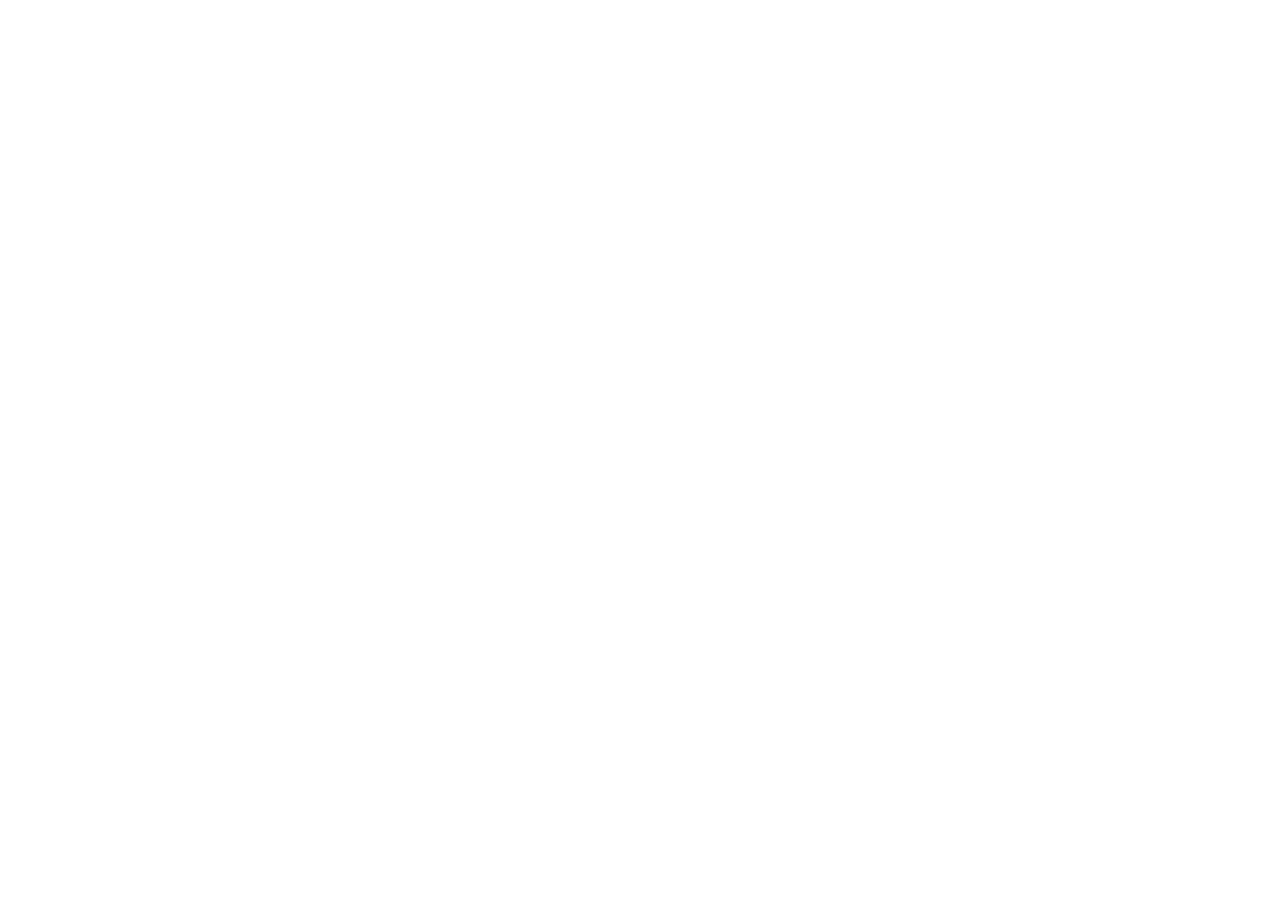
==== e-commerce-card.html @ 32cbb2be "Primeiro commit, tutoriais CSS3" ====
<!DOCTYPE html>
<html lang="pt-br">
<head>
  <meta charset="UTF-8">
  <meta http-equiv="X-UA-Compatible" content="IE=edge">
  <meta name="viewport" content="width=device-width, initial-scale=1.0">
  <title>E-commerce Card</title>
  <link rel="stylesheet" href="/css/e-commerce-card.css">
</head>
<body>
  
</body>
</html>
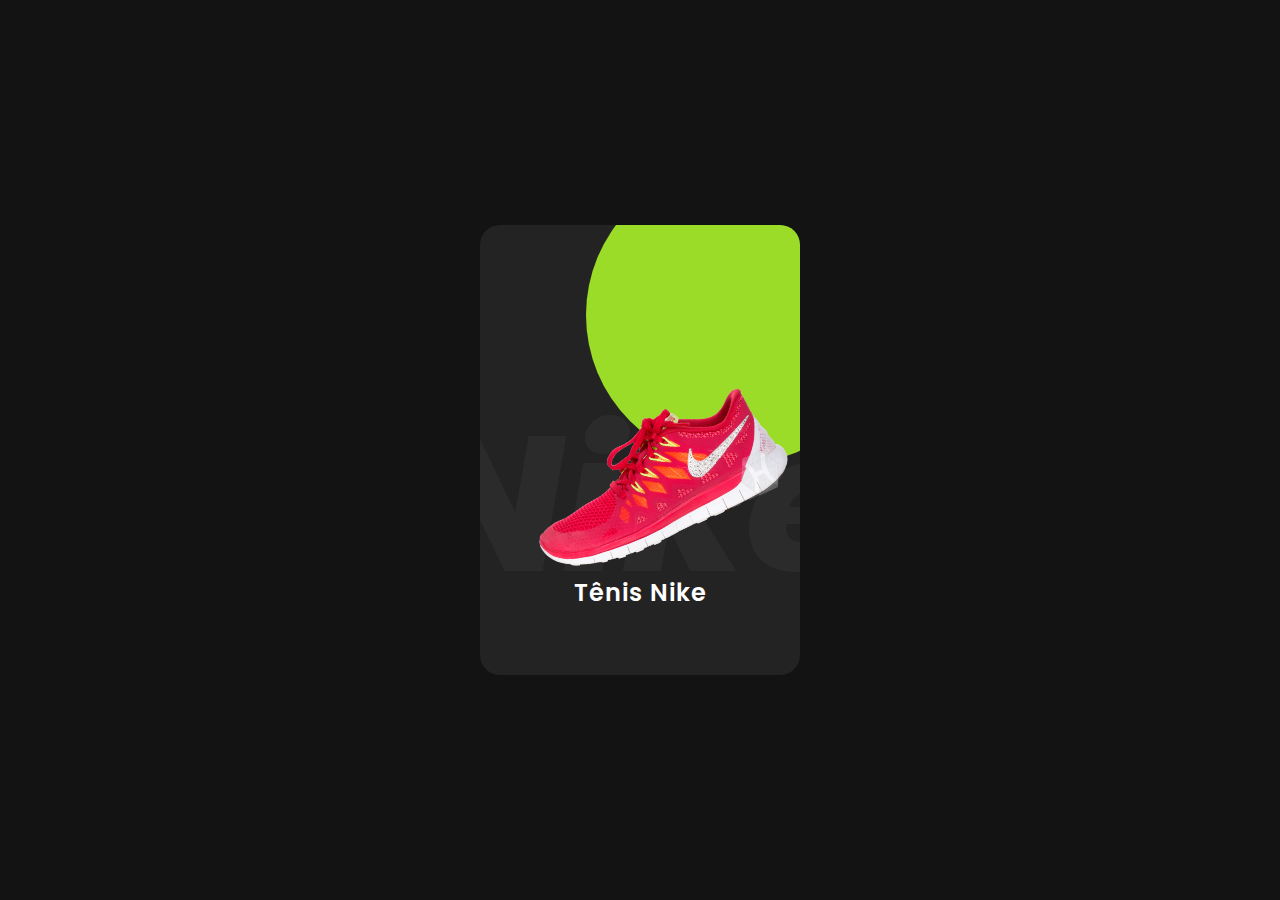
==== commit 95bb90e7: "Incluído o e-commerce card, html e css" ====
--- a/e-commerce-card.html
+++ b/e-commerce-card.html
@@ -5,9 +5,33 @@
   <meta http-equiv="X-UA-Compatible" content="IE=edge">
   <meta name="viewport" content="width=device-width, initial-scale=1.0">
   <title>E-commerce Card</title>
-  <link rel="stylesheet" href="/css/e-commerce-card.css">
+  <link rel="stylesheet" type="text/css" href="/css/e-commerce-card.css">
 </head>
 <body>
+  <div class="container">
+    <div class="card">
+      <div class="imgBx">
+        <img src="/imagens/shoes1.png" alt="Running Shoes Nike">
+      </div>
+      <div class="contentBx">
+        <h2>Tênis Nike</h2>
+        <div class="size">
+          <h3>Tamanho :</h3>
+          <span>38</span>
+          <span>39</span>
+          <span>40</span>
+          <span>41</span>
+        </div>
+        <div class="color">
+          <h3>Cor :</h3>
+          <span></span>
+          <span></span>
+          <span></span>
+        </div>
+        <a href="#">Comprar</a>
+      </div>
+    </div>
+  </div>
   
 </body>
 </html>--- a/css/e-commerce-card.css
+++ b/css/e-commerce-card.css
@@ -0,0 +1,169 @@
+@import url('https://fonts.googleapis.com/css2?family=Poppins:ital,wght@0,500;0,600;0,700;0,800;0,900;1,400;1,500;1,600;1,700;1,800&display=swap');
+
+* {
+  margin: 0;
+  padding: 0;
+  font-family: 'Poppins', sans-serif;
+}
+body {
+  display: flex;
+  justify-content: center;
+  align-items: center;
+  min-height: 100vh;
+  background: #131313;
+}
+.container {
+  position: relative;
+}
+.container .card {
+  position: relative;
+  width: 320px;
+  height: 450px;
+  background: #232323;
+  border-radius: 20px;
+  overflow: hidden;
+}
+.container .card::before {
+  content: '';
+  position: absolute;
+  top: 0;
+  left: 0;
+  width: 100%;
+  height: 100%;
+  background: #9bdc28;
+  clip-path: circle(150px at 80% 20%);
+  transition: 0.5s ease-in-out;
+}
+.container .card:hover::before {
+  clip-path: circle(300px at  80% -20%);
+}
+.container .card::after {
+  content: 'Nike';
+  position: absolute;
+  top: 30%;
+  left: -20%;
+  font-size: 12em;
+  font-weight: 800;
+  font-style: italic;
+  color: rgba(255, 255, 255, 0.04);
+}
+.container .card .imgBx {
+  position: absolute;
+  top: 50%;
+  transform: translateY(-50%);
+  z-index: 10000;
+  width: 100%;
+  height: 220px;
+  transition: 0.5s;
+}
+.container .card:hover .imgBx {
+  top: 0%;
+  transform: translateY(0%);
+}
+.container .card .imgBx img {
+  position: absolute;
+  top: 50%;
+  left: 50%;
+  transform: translate(-50%, -50%) rotate(-25deg);
+  width: 270px;
+}
+.container .card .contentBx {
+  position: absolute;
+  bottom: 0;
+  width: 100%;
+  height: 100px;
+  text-align: center;
+  transition: 1s;
+  z-index: 10;
+}
+.container .card:hover .contentBx {
+  height: 210px;
+}
+.container .card .contentBx h2 {
+  position: relative;
+  font-weight: 600;
+  letter-spacing: 1px;
+  color: #fff;
+}
+.container .card .contentBx .size,
+.container .card .contentBx .color {
+  display: flex;
+  justify-content: center;
+  align-items: center;
+  padding: 8px 20px;
+  transition: 0.5s;
+  opacity: 0;
+  visibility: hidden;
+}
+.container .card:hover .contentBx .size {
+  opacity: 1;
+  visibility: visible;
+  transition-delay: 0.5s;
+}
+.container .card:hover .contentBx .color {
+  opacity: 1;
+  visibility: visible;
+  transition-delay: 0.6s;
+}
+.container .card .contentBx .size h3,
+.container .card .contentBx .color h3 {
+  color: #fff;
+  font-weight: 300;
+  font-size: 14px;
+  text-transform: uppercase;
+  letter-spacing: 2px;
+  margin-right: 10px;
+}
+.container .card .contentBx .size span {
+  width: 26px;
+  height: 26px;
+  text-align: center;
+  line-height: 26px;
+  font-size: 14px;
+  display: inline-block;
+  color: #111;
+  background: #fff;
+  margin: 0 5px;
+  transition: 0.5s;
+  color: #111;
+  border-radius: 4px;
+  cursor: pointer;
+}
+.container .card .contentBx .size span:hover {
+  background: #9bdc28;
+}
+.container .card .contentBx .color span {
+  width: 20px;
+  height: 20px;
+  background: #ff0;
+  border-radius: 50%;
+  margin: 0 5px;
+  cursor: pointer;
+}
+.container .card .contentBx .color span:nth-child(2) {
+  background: #9bdc28;
+}
+.container .card .contentBx .color span:nth-child(3) {
+  background: #03a9f4;
+}
+.container .card .contentBx .color span:nth-child(4) {
+  background: #e91e63;
+}
+.container .card .contentBx a {
+  display: inline-block;
+  padding: 10px 20px;
+  background: #fff;
+  border-radius: 4px;
+  margin-top: 10px;
+  text-decoration: none;
+  font-weight: 600;
+  color: #111;
+  opacity: 0;
+  transform: translateY(50px);
+  transition: 0.5s;
+}
+.container .card:hover .contentBx a {
+  opacity: 1;
+  transform: translateY(0px);
+  transition-delay: 0.75s;
+}